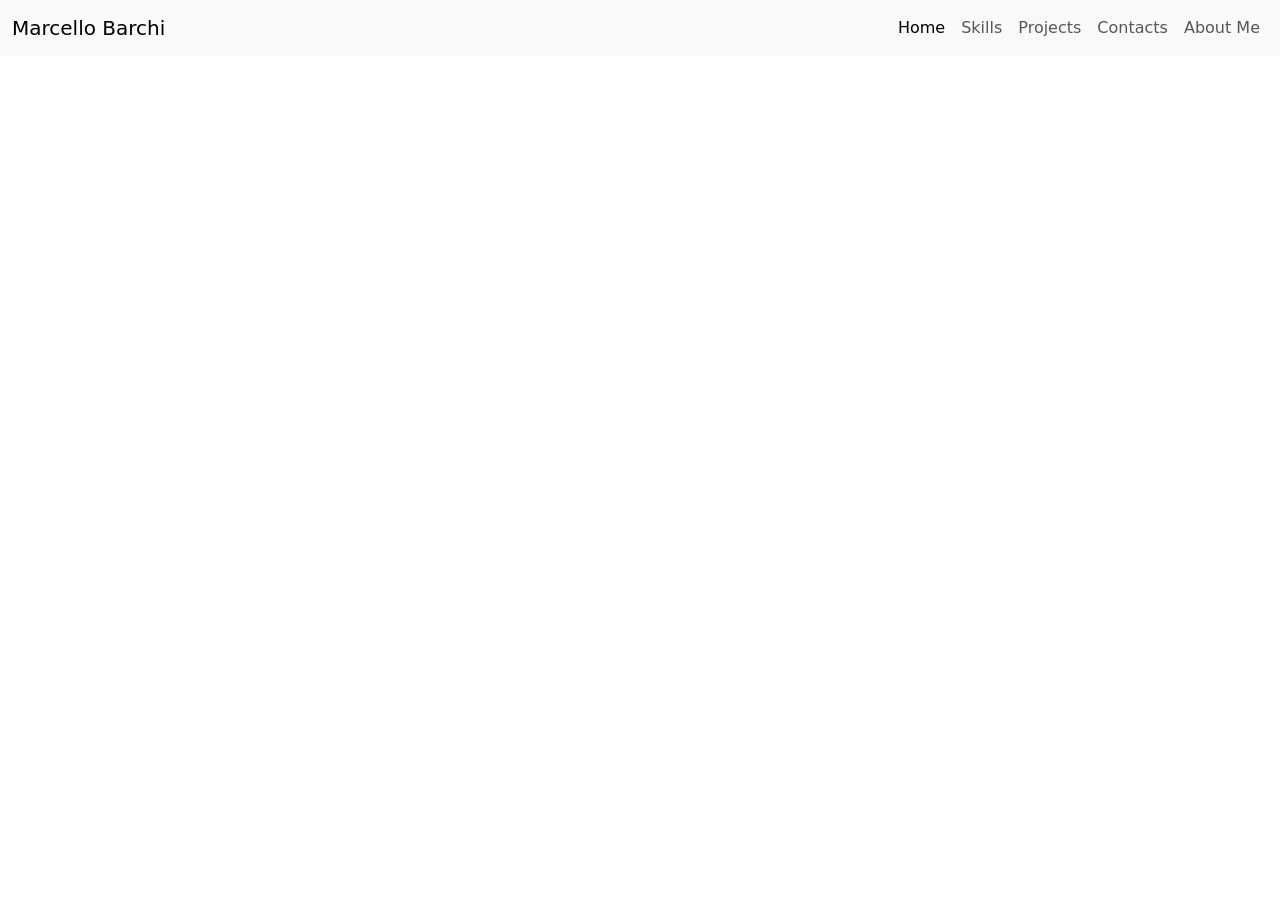
==== about_me.html @ 15b0c765 "Integrata navbar in tutte le pagine e aggiunti link per la navigazione." ====
<!DOCTYPE html>
<html>
    <head>
        <meta name="viewport" content="width=device-width, initial-scale=1">
        <meta charset="utf-8">
        <title>Full Stack Web Developer</title>
        <link rel="stylesheet" href="assets/css/style.css">
        <!--Bootstrap CSS/CDN-->
        <link href="https://cdn.jsdelivr.net/npm/bootstrap@5.3.8/dist/css/bootstrap.min.css" rel="stylesheet"
            integrity="sha384-sRIl4kxILFvY47J16cr9ZwB07vP4J8+LH7qKQnuqkuIAvNWLzeN8tE5YBujZqJLB" crossorigin="anonymous">
    </head>
    <header>
        <div id="navbar"></div>
    </header>

    <body>
        <main>
            
        </main>
        <script src="https://cdn.jsdelivr.net/npm/bootstrap@5.3.8/dist/js/bootstrap.bundle.min.js" integrity="sha384-FKyoEForCGlyvwx9Hj09JcYn3nv7wiPVlz7YYwJrWVcXK/BmnVDxM+D2scQbITxI" crossorigin="anonymous"></script>
        <script src="assets/js/includes.js"></script>
    </body>
</html>
---- assets/css/style.css ----
/****************************************************\

                    File CSS BETA 
                    
****************************************************/
/* |||||||||||||||||||||||||||||||||||||||||||||||||||||||*/
/* Imposta il box model su border-box per tutti gli elementi
   così padding e border non aumentano la larghezza totale */

html {
    box-sizing: border-box;
}
*,*::before, *::after {
    box-sizing: inherit;
}
/* ||||||||||||||||||||||||||||||||||||||||||||||||||||||| */



/*Elements*/

/*body {
    padding-block-start: 70px;
}*/
h1 {
    text-align:center;
}

p {
    text-align:justify;
}


/* IDs */

#profilo {
    width: 90%;
    height: 90%;
}

/* Classes */
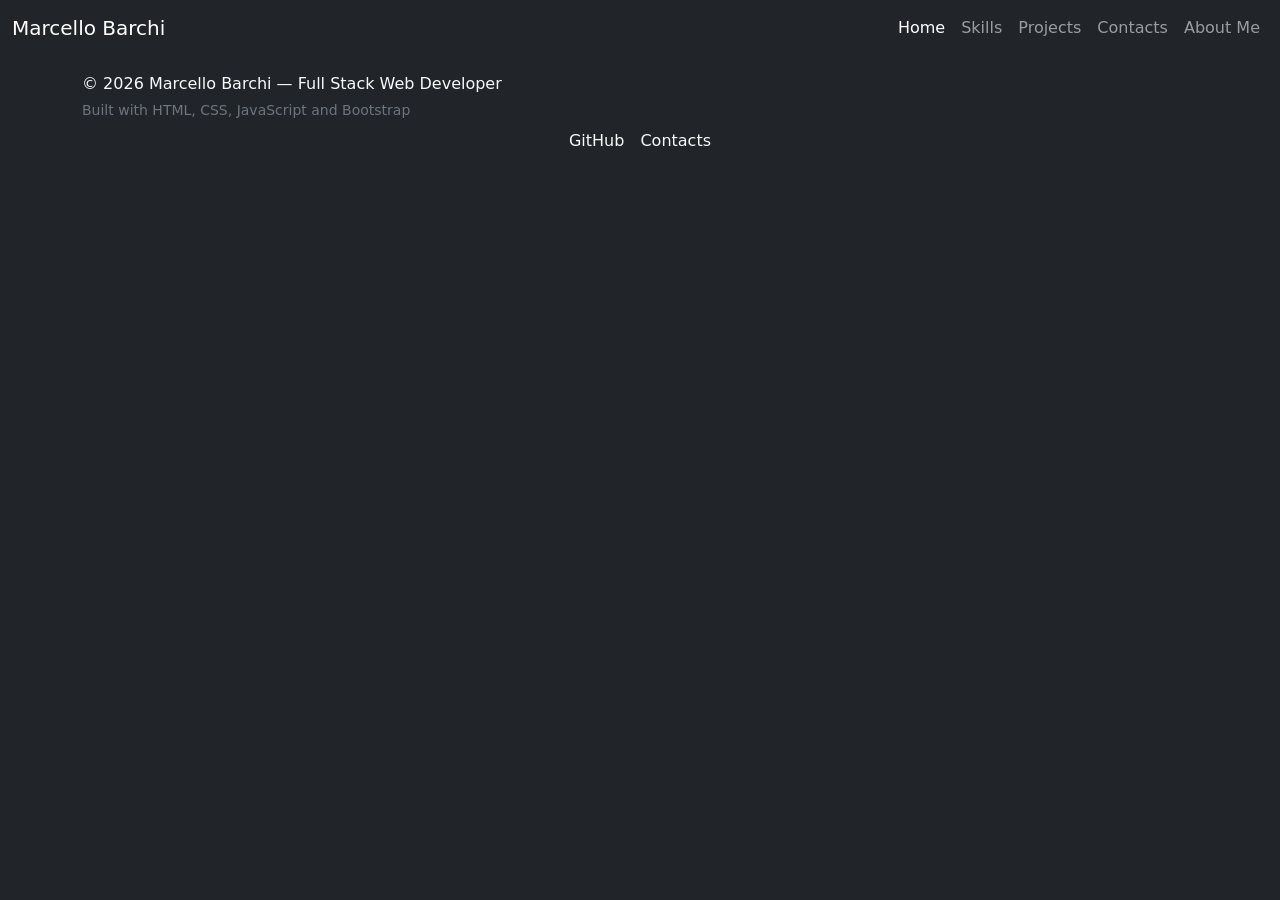
==== commit ae5226e7: "Aggiunto tema scuro e footer in tutte le pagine." ====
--- a/about_me.html
+++ b/about_me.html
@@ -1,5 +1,5 @@
 <!DOCTYPE html>
-<html>
+<html data-bs-theme="dark">
     <head>
         <meta name="viewport" content="width=device-width, initial-scale=1">
         <meta charset="utf-8">
@@ -17,6 +17,8 @@
         <main>
             
         </main>
+        <div id="footer"></div>
+        <!-- Bootstrap Js -->
         <script src="https://cdn.jsdelivr.net/npm/bootstrap@5.3.8/dist/js/bootstrap.bundle.min.js" integrity="sha384-FKyoEForCGlyvwx9Hj09JcYn3nv7wiPVlz7YYwJrWVcXK/BmnVDxM+D2scQbITxI" crossorigin="anonymous"></script>
         <script src="assets/js/includes.js"></script>
     </body>
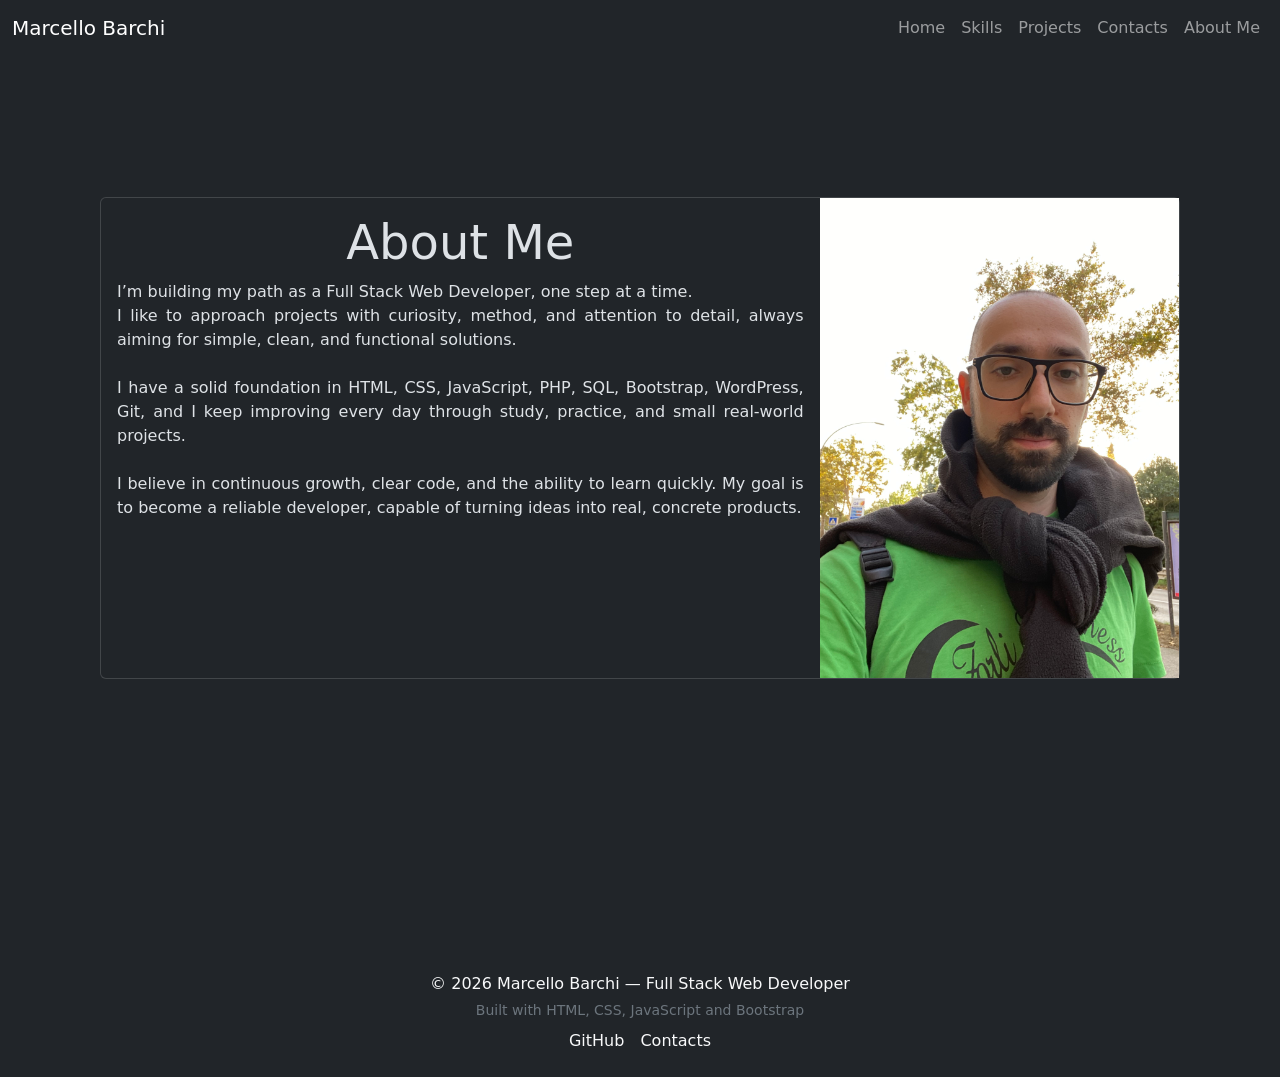
==== commit cb7906ae: "Change navbar on Mobile: Links replaced by buttons for a better mobile experience." ====
--- a/about_me.html
+++ b/about_me.html
@@ -14,8 +14,25 @@
     </header>
 
     <body>
-        <main>
-            
+        <main class="d-flex flex-column justify-content-center align-items-center min-vh-100 text-center">
+            <section>
+                <div class="card mb-4" style="max-width: 1080px;">
+                    <div class="row g-0">
+                        <div class="col-md-8">
+                            <div class="card-body">
+                                <h5 class="card-title display-5">About Me</h5>
+                                <p class="card-text">I’m building my path as a Full Stack Web Developer, one step at a time.</br>
+                                                     I like to approach projects with curiosity, method, and attention to detail, always aiming for simple, clean, and functional solutions.<br/></br>
+                                                     I have a solid foundation in HTML, CSS, JavaScript, PHP, SQL, Bootstrap, WordPress, Git, and I keep improving every day through study, practice, and small real-world projects.</br></br>
+                                                     I believe in continuous growth, clear code, and the ability to learn quickly. My goal is to become a reliable developer, capable of turning ideas into real, concrete products.</p>
+                            </div>
+                        </div>
+                        <div class="col-md-4">
+                        <img src="assets/img/about_me_pi.jpeg" class="img-fluid" alt="Marcello Barchi">
+                        </div>
+                    </div>
+                </div>
+            </section>
         </main>
         <div id="footer"></div>
         <!-- Bootstrap Js -->
--- a/assets/css/style.css
+++ b/assets/css/style.css
@@ -13,9 +13,14 @@
 *,*::before, *::after {
     box-sizing: inherit;
 }
-/* ||||||||||||||||||||||||||||||||||||||||||||||||||||||| */
 
-
+/* ============== Phone Media Queries ==================== */
+@media (max-width: 767px) {
+  body {
+    padding-block-start: 70px;
+  }
+} 
+/* =======================================================*/
 
 /*Elements*/
 
@@ -31,11 +36,48 @@
 }
 
 
+/* Classes */
+
+
+.btn-skill {
+  color: white;
+  width: 100%;
+  margin-bottom: 10px;
+}
+
+.btn-html { background-color: #E34F26 !important;}
+.btn-css { background-color: #1572B6 !important; }
+.btn-js { background-color: #F7DF1E !important; color: black !important; }
+.btn-bootstrap { background-color: #7952B3 !important; }
+.btn-php { background-color: #777BB4 !important; }
+.btn-mysql { background-color: #00758F !important; }
+.btn-git { background-color: #F05032 !important; }
+.btn-wp { background-color: #21759B !important; }
+
+.icon-skill {
+    width: 20px;
+    height: 20px;
+}
+
+.icon-skill-bootstrap {
+    width: 24px;
+    height: 24px;
+}
+
+.icon-skill-php {
+    width: 30px;
+    height: 30px;
+}
+
+.icon-skill-mysql {
+    width: 30px;
+    height: 30px;
+}
+
 /* IDs */
+
 
 #profilo {
     width: 90%;
     height: 90%;
-}
-
-/* Classes */+}
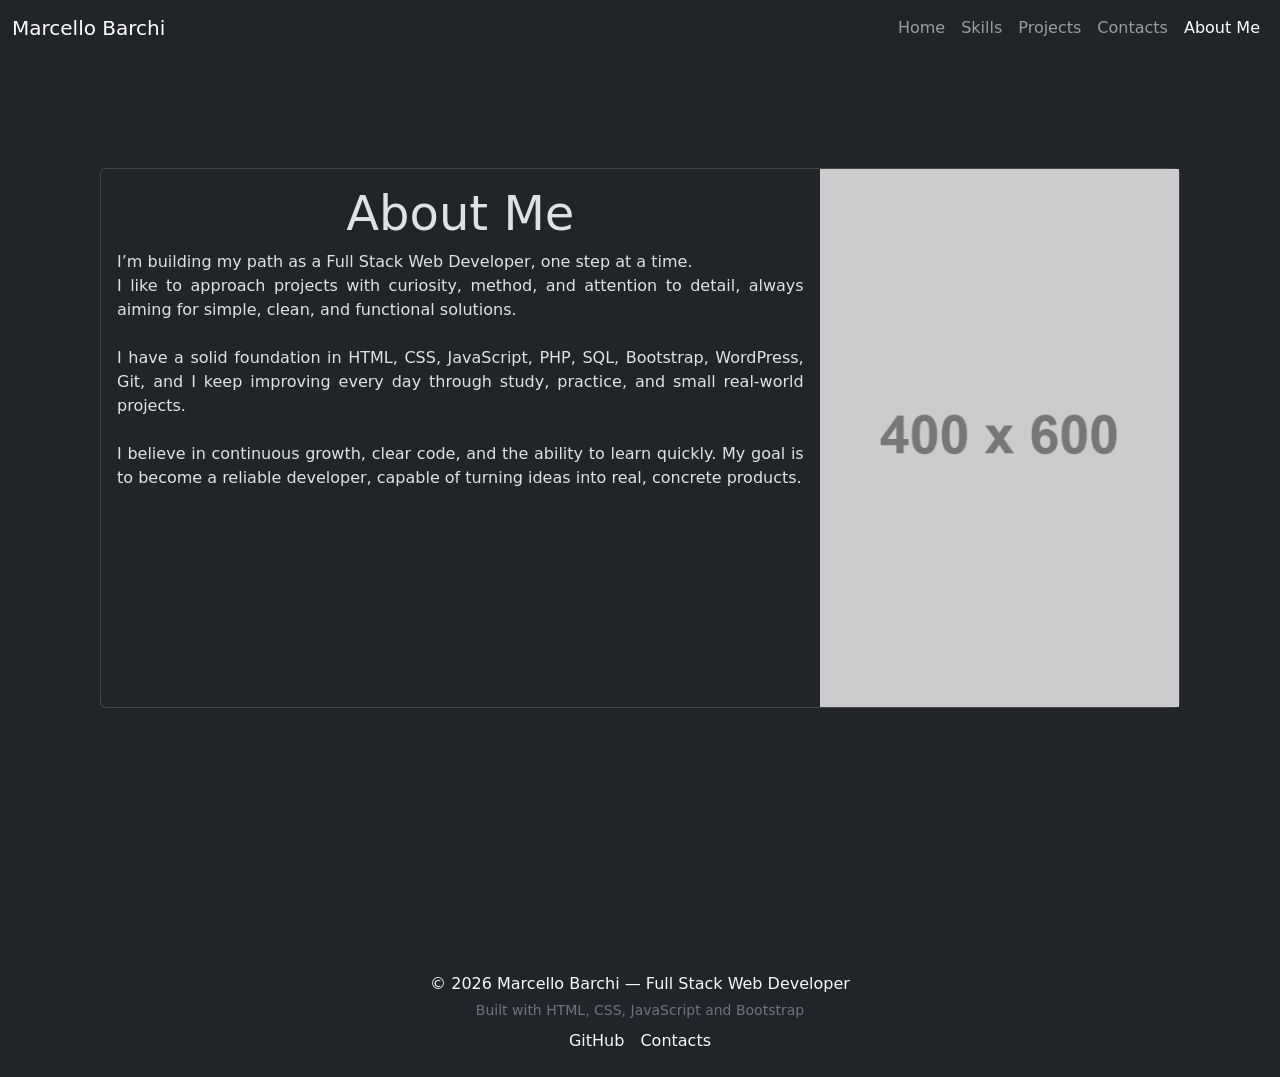
==== commit ba0134b0: "Changed formatting with Prettier and replaced images with placeholders" ====
--- a/about_me.html
+++ b/about_me.html
@@ -1,42 +1,65 @@
-<!DOCTYPE html>
+<!doctype html>
 <html data-bs-theme="dark">
-    <head>
-        <meta name="viewport" content="width=device-width, initial-scale=1">
-        <meta charset="utf-8">
-        <title>Full Stack Web Developer</title>
-        <link rel="stylesheet" href="assets/css/style.css">
-        <!--Bootstrap CSS/CDN-->
-        <link href="https://cdn.jsdelivr.net/npm/bootstrap@5.3.8/dist/css/bootstrap.min.css" rel="stylesheet"
-            integrity="sha384-sRIl4kxILFvY47J16cr9ZwB07vP4J8+LH7qKQnuqkuIAvNWLzeN8tE5YBujZqJLB" crossorigin="anonymous">
-    </head>
-    <header>
-        <div id="navbar"></div>
-    </header>
+  <head>
+    <meta name="viewport" content="width=device-width, initial-scale=1" />
+    <meta charset="utf-8" />
+    <title>Full Stack Web Developer</title>
+    <link rel="stylesheet" href="assets/css/style.css" />
+    <!--Bootstrap CSS/CDN-->
+    <link
+      href="https://cdn.jsdelivr.net/npm/bootstrap@5.3.8/dist/css/bootstrap.min.css"
+      rel="stylesheet"
+      integrity="sha384-sRIl4kxILFvY47J16cr9ZwB07vP4J8+LH7qKQnuqkuIAvNWLzeN8tE5YBujZqJLB"
+      crossorigin="anonymous"
+    />
+  </head>
+  <header>
+    <div id="navbar"></div>
+  </header>
 
-    <body>
-        <main class="d-flex flex-column justify-content-center align-items-center min-vh-100 text-center">
-            <section>
-                <div class="card mb-4" style="max-width: 1080px;">
-                    <div class="row g-0">
-                        <div class="col-md-8">
-                            <div class="card-body">
-                                <h5 class="card-title display-5">About Me</h5>
-                                <p class="card-text">I’m building my path as a Full Stack Web Developer, one step at a time.</br>
-                                                     I like to approach projects with curiosity, method, and attention to detail, always aiming for simple, clean, and functional solutions.<br/></br>
-                                                     I have a solid foundation in HTML, CSS, JavaScript, PHP, SQL, Bootstrap, WordPress, Git, and I keep improving every day through study, practice, and small real-world projects.</br></br>
-                                                     I believe in continuous growth, clear code, and the ability to learn quickly. My goal is to become a reliable developer, capable of turning ideas into real, concrete products.</p>
-                            </div>
-                        </div>
-                        <div class="col-md-4">
-                        <img src="assets/img/about_me_pi.jpeg" class="img-fluid" alt="Marcello Barchi">
-                        </div>
-                    </div>
-                </div>
-            </section>
-        </main>
-        <div id="footer"></div>
-        <!-- Bootstrap Js -->
-        <script src="https://cdn.jsdelivr.net/npm/bootstrap@5.3.8/dist/js/bootstrap.bundle.min.js" integrity="sha384-FKyoEForCGlyvwx9Hj09JcYn3nv7wiPVlz7YYwJrWVcXK/BmnVDxM+D2scQbITxI" crossorigin="anonymous"></script>
-        <script src="assets/js/includes.js"></script>
-    </body>
-</html>+  <body>
+    <main
+      class="d-flex flex-column justify-content-center align-items-center min-vh-100 text-center"
+    >
+      <section>
+        <div class="card mb-4" style="max-width: 1080px">
+          <div class="row g-0">
+            <div class="col-md-8">
+              <div class="card-body">
+                <h5 class="card-title display-5">About Me</h5>
+                <p class="card-text">
+                  I’m building my path as a Full Stack Web Developer, one step
+                  at a time.<br />
+                  I like to approach projects with curiosity, method, and
+                  attention to detail, always aiming for simple, clean, and
+                  functional solutions.<br /><br />
+                  I have a solid foundation in HTML, CSS, JavaScript, PHP, SQL,
+                  Bootstrap, WordPress, Git, and I keep improving every day
+                  through study, practice, and small real-world projects.<br /><br />
+                  I believe in continuous growth, clear code, and the ability to
+                  learn quickly. My goal is to become a reliable developer,
+                  capable of turning ideas into real, concrete products.
+                </p>
+              </div>
+            </div>
+            <div class="col-md-4">
+              <img
+                src="assets/img/placeholder-400x600.png"
+                class="img-fluid"
+                alt="Marcello Barchi"
+              />
+            </div>
+          </div>
+        </div>
+      </section>
+    </main>
+    <div id="footer"></div>
+    <!-- Bootstrap Js -->
+    <script
+      src="https://cdn.jsdelivr.net/npm/bootstrap@5.3.8/dist/js/bootstrap.bundle.min.js"
+      integrity="sha384-FKyoEForCGlyvwx9Hj09JcYn3nv7wiPVlz7YYwJrWVcXK/BmnVDxM+D2scQbITxI"
+      crossorigin="anonymous"
+    ></script>
+    <script src="assets/js/includes.js"></script>
+  </body>
+</html>
--- a/assets/css/style.css
+++ b/assets/css/style.css
@@ -8,10 +8,13 @@
    così padding e border non aumentano la larghezza totale */
 
 html {
-    box-sizing: border-box;
+  box-sizing: border-box;
 }
-*,*::before, *::after {
-    box-sizing: inherit;
+
+*,
+*::before,
+*::after {
+  box-sizing: inherit;
 }
 
 /* ============== Phone Media Queries ==================== */
@@ -19,7 +22,8 @@
   body {
     padding-block-start: 70px;
   }
-} 
+}
+
 /* =======================================================*/
 
 /*Elements*/
@@ -28,16 +32,14 @@
     padding-block-start: 70px;
 }*/
 h1 {
-    text-align:center;
+  text-align: center;
 }
 
 p {
-    text-align:justify;
+  text-align: justify;
 }
 
-
 /* Classes */
-
 
 .btn-skill {
   color: white;
@@ -45,39 +47,62 @@
   margin-bottom: 10px;
 }
 
-.btn-html { background-color: #E34F26 !important;}
-.btn-css { background-color: #1572B6 !important; }
-.btn-js { background-color: #F7DF1E !important; color: black !important; }
-.btn-bootstrap { background-color: #7952B3 !important; }
-.btn-php { background-color: #777BB4 !important; }
-.btn-mysql { background-color: #00758F !important; }
-.btn-git { background-color: #F05032 !important; }
-.btn-wp { background-color: #21759B !important; }
+.btn-html {
+  background-color: #e34f26 !important;
+}
+
+.btn-css {
+  background-color: #1572b6 !important;
+}
+
+.btn-js {
+  background-color: #f7df1e !important;
+  color: black !important;
+}
+
+.btn-bootstrap {
+  background-color: #7952b3 !important;
+}
+
+.btn-php {
+  background-color: #777bb4 !important;
+}
+
+.btn-mysql {
+  background-color: #00758f !important;
+}
+
+.btn-git {
+  background-color: #f05032 !important;
+}
+
+.btn-wp {
+  background-color: #21759b !important;
+}
 
 .icon-skill {
-    width: 20px;
-    height: 20px;
+  width: 20px;
+  height: 20px;
 }
 
 .icon-skill-bootstrap {
-    width: 24px;
-    height: 24px;
+  width: 24px;
+  height: 24px;
 }
 
 .icon-skill-php {
-    width: 30px;
-    height: 30px;
+  width: 30px;
+  height: 30px;
 }
 
 .icon-skill-mysql {
-    width: 30px;
-    height: 30px;
+  width: 30px;
+  height: 30px;
 }
 
 /* IDs */
 
-
 #profilo {
-    width: 90%;
-    height: 90%;
-}+  width: 90%;
+  height: 90%;
+}
